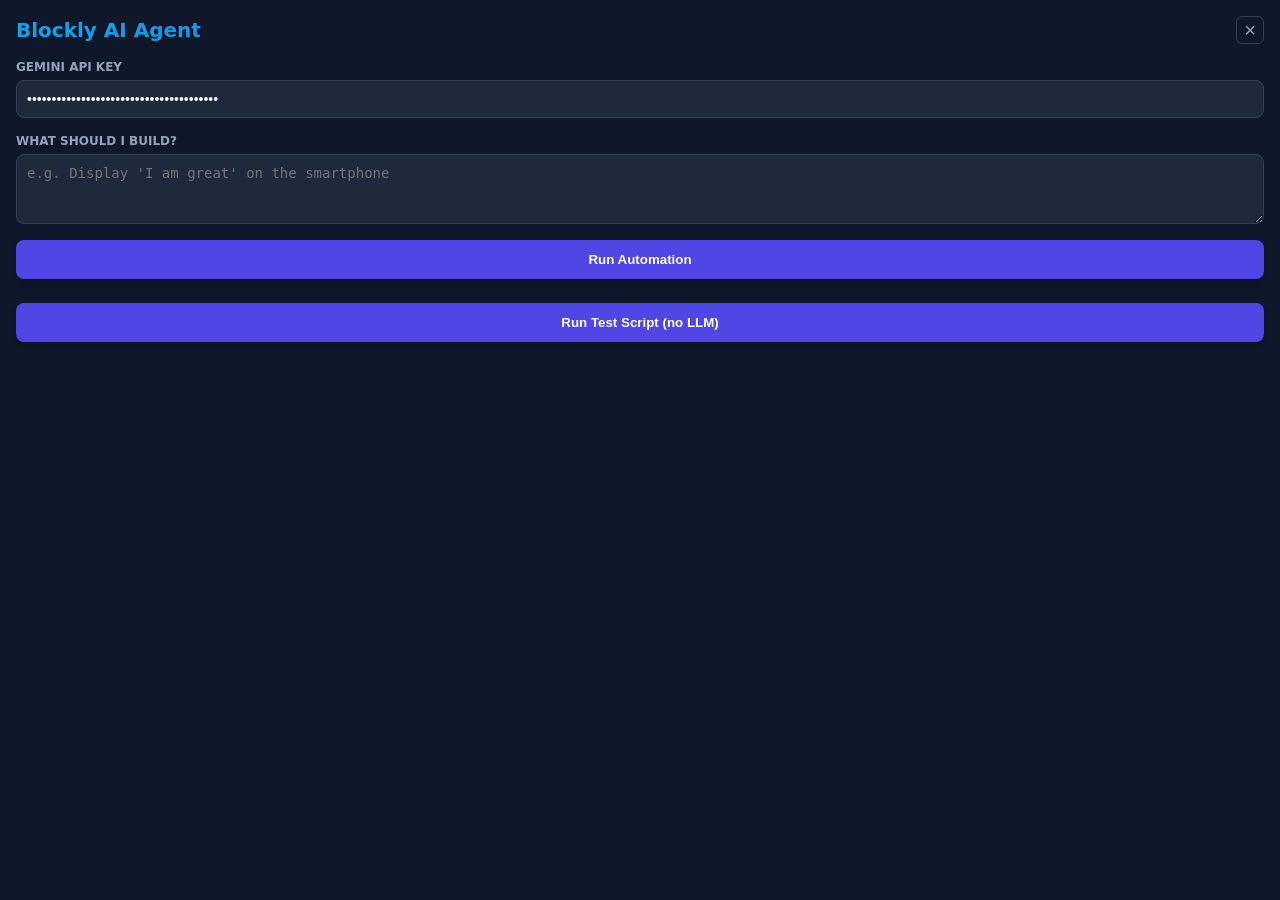
==== blockly-automation/extension/popup.html @ fb349b40 "arics enhanced verison + my patches (no longer relevant)" ====
<!DOCTYPE html>
<html>
<head>
  <meta charset="UTF-8">
  <link rel="stylesheet" href="popup.css">
</head>
<body>
  <div class="container">
    <header class="title-bar">
      <h1>Blockly AI Agent</h1>
      <button id="closeBtn" class="close-btn" title="Close" aria-label="Close">×</button>
    </header>

    <div class="input-group">
      <label for="apiKey">Gemini API Key</label>
      <input type="password" id="apiKey" placeholder="Enter API Key..." value="AIzaSyCcC7r8gGSSfnRCiP7BhfWqFgK6llIN6rI">
    </div>

    <div class="input-group">
      <label for="prompt">What should I build?</label>
      <textarea id="prompt" rows="3" placeholder="e.g. Display 'I am great' on the smartphone"></textarea>
    </div>

    <button id="runBtn">Run Automation</button>
    <button id="testBtn" title="Executes a built-in sin-graph script directly, bypassing Gemini" style="margin-top:8px;">Run Test Script (no LLM)</button>

    <div id="status" class="status-box hidden">
      <p id="statusMsg"></p>
      <ul id="actionList"></ul>
    </div>
  </div>
  <script src="popup.js"></script>
</body>
</html>
---- blockly-automation/extension/popup.css ----
:root {
  --primary: #4f46e5;
  --bg: #0f172a;
  --card: #1e293b;
  --text: #f8fafc;
  --accent: #0ea5e9;
}

body {
  /* No fixed width — popup.html is now opened as a standalone Chrome window
     whose size is set by chrome.windows.create() in background.js. */
  background-color: var(--bg);
  color: var(--text);
  font-family: 'Inter', system-ui, -apple-system, sans-serif;
  margin: 0;
  padding: 16px;
  min-width: 320px;
}

.container {
  display: flex;
  flex-direction: column;
  gap: 16px;
}

.title-bar {
  display: flex;
  align-items: center;
  justify-content: space-between;
  gap: 8px;
}

h1 {
  font-size: 1.25rem;
  margin: 0;
  flex: 1;
  background: linear-gradient(to right, var(--accent), var(--primary));
  -webkit-background-clip: text;
  -webkit-text-fill-color: transparent;
}

.close-btn {
  background: transparent;
  color: #94a3b8;
  border: 1px solid #334155;
  border-radius: 6px;
  width: 28px;
  height: 28px;
  padding: 0;
  font-size: 1.25rem;
  line-height: 1;
  font-weight: 400;
  cursor: pointer;
  box-shadow: none;
  display: flex;
  align-items: center;
  justify-content: center;
}

.close-btn:hover {
  background: #1e293b;
  color: #ef4444;
  border-color: #ef4444;
  opacity: 1;
}

.input-group {
  display: flex;
  flex-direction: column;
  gap: 6px;
}

label {
  font-size: 0.75rem;
  font-weight: 600;
  color: #94a3b8;
  text-transform: uppercase;
}

input, textarea {
  background: var(--card);
  border: 1px solid #334155;
  border-radius: 8px;
  padding: 10px;
  color: var(--text);
  font-size: 0.875rem;
  transition: border-color 0.2s;
}

input:focus, textarea:focus {
  outline: none;
  border-color: var(--accent);
}

button {
  background: var(--primary);
  color: white;
  border: none;
  padding: 12px;
  border-radius: 8px;
  font-weight: 600;
  cursor: pointer;
  transition: transform 0.1s, opacity 0.2s;
  box-shadow: 0 4px 6px -1px rgba(0, 0, 0, 0.1), 0 2px 4px -1px rgba(0, 0, 0, 0.06);
}

button:hover {
  opacity: 0.9;
}

button:active {
  transform: scale(0.98);
}

button:disabled {
  opacity: 0.5;
  cursor: not-allowed;
}

.status-box {
  background: #1e293b;
  border-radius: 8px;
  padding: 12px;
  font-size: 0.75rem;
  line-height: 1.5;
}

.hidden { display: none; }

#actionList {
  margin: 8px 0 0 0;
  padding-left: 20px;
  color: #38bdf8;
}

.error { color: #ef4444; }
.success { color: #22c55e; }
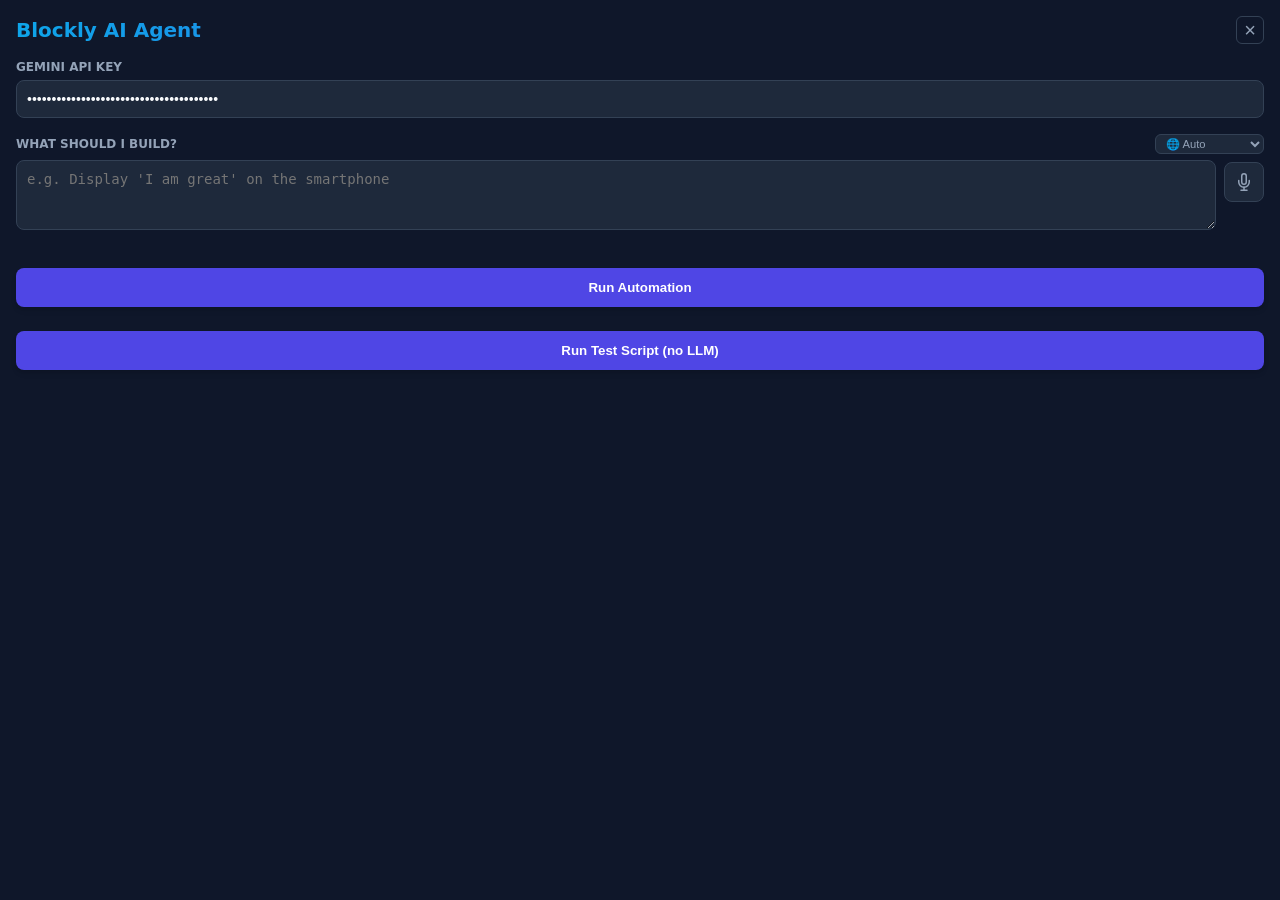
==== commit aec3ecd0: "added claude skills for automation (preliminary step), fixed multiplication bug" ====
--- a/blockly-automation/extension/popup.html
+++ b/blockly-automation/extension/popup.html
@@ -17,8 +17,39 @@
     </div>
 
     <div class="input-group">
-      <label for="prompt">What should I build?</label>
-      <textarea id="prompt" rows="3" placeholder="e.g. Display 'I am great' on the smartphone"></textarea>
+      <div class="prompt-label-row">
+        <label for="prompt">What should I build?</label>
+        <select id="langSelect" class="lang-select" title="Language hint for voice recording (auto-detect if blank)">
+          <option value="">🌐 Auto</option>
+          <option value="he">🇮🇱 Hebrew</option>
+          <option value="ar">🇸🇦 Arabic</option>
+          <option value="ru">🇷🇺 Russian</option>
+          <option value="fr">🇫🇷 French</option>
+          <option value="de">🇩🇪 German</option>
+          <option value="es">🇪🇸 Spanish</option>
+          <option value="pt">🇵🇹 Portuguese</option>
+          <option value="it">🇮🇹 Italian</option>
+          <option value="zh">🇨🇳 Chinese</option>
+          <option value="ja">🇯🇵 Japanese</option>
+          <option value="ko">🇰🇷 Korean</option>
+          <option value="tr">🇹🇷 Turkish</option>
+          <option value="nl">🇳🇱 Dutch</option>
+          <option value="pl">🇵🇱 Polish</option>
+          <option value="uk">🇺🇦 Ukrainian</option>
+        </select>
+      </div>
+      <div class="prompt-row">
+        <textarea id="prompt" rows="3" placeholder="e.g. Display 'I am great' on the smartphone"></textarea>
+        <button id="micBtn" class="mic-btn" title="Record voice prompt" aria-label="Record">
+          <svg xmlns="http://www.w3.org/2000/svg" viewBox="0 0 24 24" fill="none" stroke="currentColor" stroke-width="2" stroke-linecap="round" stroke-linejoin="round" width="18" height="18">
+            <path d="M12 1a3 3 0 0 0-3 3v8a3 3 0 0 0 6 0V4a3 3 0 0 0-3-3z"/>
+            <path d="M19 10v2a7 7 0 0 1-14 0v-2"/>
+            <line x1="12" y1="19" x2="12" y2="23"/>
+            <line x1="8" y1="23" x2="16" y2="23"/>
+          </svg>
+        </button>
+      </div>
+      <span id="sttStatus" class="stt-status"></span>
     </div>
 
     <button id="runBtn">Run Automation</button>
--- a/blockly-automation/extension/popup.css
+++ b/blockly-automation/extension/popup.css
@@ -135,3 +135,82 @@
 
 .error { color: #ef4444; }
 .success { color: #22c55e; }
+
+.prompt-label-row {
+  display: flex;
+  align-items: center;
+  justify-content: space-between;
+  gap: 8px;
+}
+
+.lang-select {
+  background: var(--card);
+  border: 1px solid #334155;
+  border-radius: 6px;
+  color: #94a3b8;
+  font-size: 0.7rem;
+  padding: 2px 6px;
+  cursor: pointer;
+  max-width: 130px;
+}
+
+.lang-select:focus {
+  outline: none;
+  border-color: var(--accent);
+  color: var(--text);
+}
+
+.prompt-row {
+  display: flex;
+  gap: 8px;
+  align-items: flex-start;
+}
+
+.prompt-row textarea {
+  flex: 1;
+}
+
+.mic-btn {
+  background: var(--card);
+  color: #94a3b8;
+  border: 1px solid #334155;
+  border-radius: 8px;
+  width: 40px;
+  height: 40px;
+  min-width: 40px;
+  padding: 0;
+  display: flex;
+  align-items: center;
+  justify-content: center;
+  cursor: pointer;
+  transition: background 0.15s, color 0.15s, border-color 0.15s, box-shadow 0.15s;
+  box-shadow: none;
+  margin-top: 2px;
+}
+
+.mic-btn:hover {
+  background: #273448;
+  color: var(--accent);
+  border-color: var(--accent);
+  opacity: 1;
+}
+
+.mic-btn.recording {
+  background: #450a0a;
+  color: #ef4444;
+  border-color: #ef4444;
+  box-shadow: 0 0 0 3px rgba(239, 68, 68, 0.25);
+  animation: mic-pulse 1.2s ease-in-out infinite;
+}
+
+@keyframes mic-pulse {
+  0%, 100% { box-shadow: 0 0 0 3px rgba(239, 68, 68, 0.25); }
+  50%       { box-shadow: 0 0 0 6px rgba(239, 68, 68, 0.08); }
+}
+
+.stt-status {
+  font-size: 0.7rem;
+  color: #64748b;
+  min-height: 1rem;
+  display: block;
+}
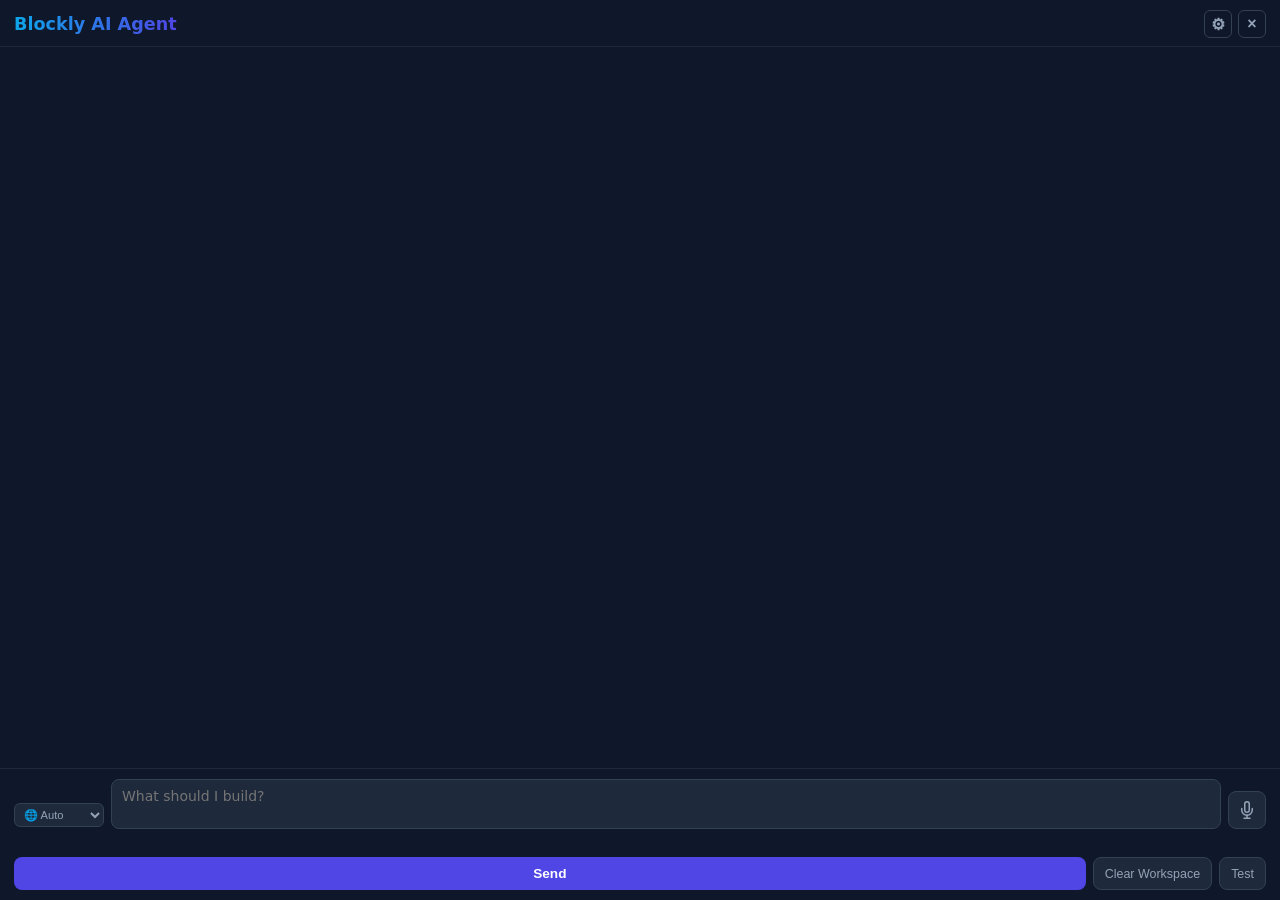
==== commit deb3d0d6: "extended logic support (pi, etc.) and changed prompt to chat - edits not yet working" ====
--- a/blockly-automation/extension/popup.html
+++ b/blockly-automation/extension/popup.html
@@ -5,61 +5,58 @@
   <link rel="stylesheet" href="popup.css">
 </head>
 <body>
-  <div class="container">
-    <header class="title-bar">
-      <h1>Blockly AI Agent</h1>
-      <button id="closeBtn" class="close-btn" title="Close" aria-label="Close">×</button>
-    </header>
+  <header class="title-bar">
+    <h1>Blockly AI Agent</h1>
+    <div class="header-btns">
+      <button id="gearBtn" class="icon-btn" title="API settings" aria-label="API settings">⚙</button>
+      <button id="closeBtn" class="icon-btn close-btn" title="Close" aria-label="Close">×</button>
+    </div>
+  </header>
 
-    <div class="input-group">
-      <label for="apiKey">Gemini API Key</label>
-      <input type="password" id="apiKey" placeholder="Enter API Key..." value="AIzaSyCcC7r8gGSSfnRCiP7BhfWqFgK6llIN6rI">
+  <div id="apiPanel" class="api-panel hidden">
+    <input type="password" id="apiKey" placeholder="Gemini API Key..." autocomplete="off">
+  </div>
+
+  <div id="chatHistory" class="chat-history"></div>
+
+  <div class="bottom-bar">
+    <div class="prompt-row">
+      <select id="langSelect" class="lang-select" title="Language hint for voice recording (auto-detect if blank)">
+        <option value="">🌐 Auto</option>
+        <option value="he">🇮🇱 Hebrew</option>
+        <option value="ar">🇸🇦 Arabic</option>
+        <option value="ru">🇷🇺 Russian</option>
+        <option value="fr">🇫🇷 French</option>
+        <option value="de">🇩🇪 German</option>
+        <option value="es">🇪🇸 Spanish</option>
+        <option value="pt">🇵🇹 Portuguese</option>
+        <option value="it">🇮🇹 Italian</option>
+        <option value="zh">🇨🇳 Chinese</option>
+        <option value="ja">🇯🇵 Japanese</option>
+        <option value="ko">🇰🇷 Korean</option>
+        <option value="tr">🇹🇷 Turkish</option>
+        <option value="nl">🇳🇱 Dutch</option>
+        <option value="pl">🇵🇱 Polish</option>
+        <option value="uk">🇺🇦 Ukrainian</option>
+      </select>
+      <textarea id="prompt" rows="2" placeholder="What should I build?"></textarea>
+      <button id="micBtn" class="mic-btn" title="Record voice prompt" aria-label="Record">
+        <svg xmlns="http://www.w3.org/2000/svg" viewBox="0 0 24 24" fill="none" stroke="currentColor" stroke-width="2" stroke-linecap="round" stroke-linejoin="round" width="18" height="18">
+          <path d="M12 1a3 3 0 0 0-3 3v8a3 3 0 0 0 6 0V4a3 3 0 0 0-3-3z"/>
+          <path d="M19 10v2a7 7 0 0 1-14 0v-2"/>
+          <line x1="12" y1="19" x2="12" y2="23"/>
+          <line x1="8" y1="23" x2="16" y2="23"/>
+        </svg>
+      </button>
     </div>
-
-    <div class="input-group">
-      <div class="prompt-label-row">
-        <label for="prompt">What should I build?</label>
-        <select id="langSelect" class="lang-select" title="Language hint for voice recording (auto-detect if blank)">
-          <option value="">🌐 Auto</option>
-          <option value="he">🇮🇱 Hebrew</option>
-          <option value="ar">🇸🇦 Arabic</option>
-          <option value="ru">🇷🇺 Russian</option>
-          <option value="fr">🇫🇷 French</option>
-          <option value="de">🇩🇪 German</option>
-          <option value="es">🇪🇸 Spanish</option>
-          <option value="pt">🇵🇹 Portuguese</option>
-          <option value="it">🇮🇹 Italian</option>
-          <option value="zh">🇨🇳 Chinese</option>
-          <option value="ja">🇯🇵 Japanese</option>
-          <option value="ko">🇰🇷 Korean</option>
-          <option value="tr">🇹🇷 Turkish</option>
-          <option value="nl">🇳🇱 Dutch</option>
-          <option value="pl">🇵🇱 Polish</option>
-          <option value="uk">🇺🇦 Ukrainian</option>
-        </select>
-      </div>
-      <div class="prompt-row">
-        <textarea id="prompt" rows="3" placeholder="e.g. Display 'I am great' on the smartphone"></textarea>
-        <button id="micBtn" class="mic-btn" title="Record voice prompt" aria-label="Record">
-          <svg xmlns="http://www.w3.org/2000/svg" viewBox="0 0 24 24" fill="none" stroke="currentColor" stroke-width="2" stroke-linecap="round" stroke-linejoin="round" width="18" height="18">
-            <path d="M12 1a3 3 0 0 0-3 3v8a3 3 0 0 0 6 0V4a3 3 0 0 0-3-3z"/>
-            <path d="M19 10v2a7 7 0 0 1-14 0v-2"/>
-            <line x1="12" y1="19" x2="12" y2="23"/>
-            <line x1="8" y1="23" x2="16" y2="23"/>
-          </svg>
-        </button>
-      </div>
-      <span id="sttStatus" class="stt-status"></span>
-    </div>
-
-    <button id="runBtn">Run Automation</button>
-    <button id="testBtn" title="Executes a built-in sin-graph script directly, bypassing Gemini" style="margin-top:8px;">Run Test Script (no LLM)</button>
-
-    <div id="status" class="status-box hidden">
-      <p id="statusMsg"></p>
-      <ul id="actionList"></ul>
+    <span id="sttStatus" class="stt-status"></span>
+    <div class="action-row">
+      <button id="sendBtn">Send</button>
+      <button id="clearWsBtn" class="secondary-btn">Clear Workspace</button>
+      <button id="testBtn" class="secondary-btn" title="Run built-in test script (no LLM)">Test</button>
     </div>
   </div>
+
   <script src="popup.js"></script>
 </body>
 </html>
--- a/blockly-automation/extension/popup.css
+++ b/blockly-automation/extension/popup.css
@@ -6,40 +6,40 @@
   --accent: #0ea5e9;
 }
 
+* { box-sizing: border-box; }
+
 body {
-  /* No fixed width — popup.html is now opened as a standalone Chrome window
-     whose size is set by chrome.windows.create() in background.js. */
+  height: 100vh;
+  display: flex;
+  flex-direction: column;
   background-color: var(--bg);
   color: var(--text);
   font-family: 'Inter', system-ui, -apple-system, sans-serif;
   margin: 0;
-  padding: 16px;
-  min-width: 320px;
-}
-
-.container {
-  display: flex;
-  flex-direction: column;
-  gap: 16px;
-}
-
+  overflow: hidden;
+}
+
+/* ── Header ── */
 .title-bar {
+  flex-shrink: 0;
   display: flex;
   align-items: center;
   justify-content: space-between;
-  gap: 8px;
+  padding: 10px 14px 8px;
+  border-bottom: 1px solid #1e293b;
 }
 
 h1 {
-  font-size: 1.25rem;
+  font-size: 1.1rem;
   margin: 0;
-  flex: 1;
   background: linear-gradient(to right, var(--accent), var(--primary));
   -webkit-background-clip: text;
   -webkit-text-fill-color: transparent;
 }
 
-.close-btn {
+.header-btns { display: flex; gap: 6px; }
+
+.icon-btn {
   background: transparent;
   color: #94a3b8;
   border: 1px solid #334155;
@@ -47,137 +47,173 @@
   width: 28px;
   height: 28px;
   padding: 0;
-  font-size: 1.25rem;
-  line-height: 1;
-  font-weight: 400;
-  cursor: pointer;
-  box-shadow: none;
+  font-size: 1rem;
+  cursor: pointer;
   display: flex;
   align-items: center;
   justify-content: center;
-}
-
-.close-btn:hover {
-  background: #1e293b;
-  color: #ef4444;
-  border-color: #ef4444;
-  opacity: 1;
-}
-
-.input-group {
-  display: flex;
-  flex-direction: column;
-  gap: 6px;
-}
-
-label {
-  font-size: 0.75rem;
-  font-weight: 600;
-  color: #94a3b8;
-  text-transform: uppercase;
-}
-
-input, textarea {
-  background: var(--card);
-  border: 1px solid #334155;
-  border-radius: 8px;
-  padding: 10px;
+  box-shadow: none;
+  transition: background 0.15s, color 0.15s, border-color 0.15s;
+}
+
+.icon-btn:hover   { background: #1e293b; color: var(--accent); border-color: var(--accent); opacity: 1; }
+.close-btn:hover  { color: #ef4444; border-color: #ef4444; }
+
+/* ── API panel (collapsible) ── */
+.api-panel {
+  flex-shrink: 0;
+  padding: 8px 14px;
+  border-bottom: 1px solid #1e293b;
+}
+
+.api-panel input {
+  width: 100%;
+  background: var(--card);
+  border: 1px solid #334155;
+  border-radius: 8px;
+  padding: 8px 10px;
+  color: var(--text);
+  font-size: 0.8rem;
+}
+
+.api-panel input:focus { outline: none; border-color: var(--accent); }
+
+.hidden { display: none !important; }
+
+/* ── Chat history ── */
+.chat-history {
+  flex: 1;
+  overflow-y: auto;
+  padding: 12px 14px;
+  display: flex;
+  flex-direction: column;
+  gap: 10px;
+  scroll-behavior: smooth;
+}
+
+.chat-history::-webkit-scrollbar { width: 4px; }
+.chat-history::-webkit-scrollbar-track { background: transparent; }
+.chat-history::-webkit-scrollbar-thumb { background: #334155; border-radius: 2px; }
+
+.msg {
+  display: flex;
+  flex-direction: column;
+  max-width: 88%;
+}
+
+.msg.user   { align-self: flex-end;   align-items: flex-end; }
+.msg.ai     { align-self: flex-start; align-items: flex-start; }
+.msg.system { align-self: center; align-items: center; max-width: 100%; }
+
+.bubble {
+  padding: 9px 13px;
+  border-radius: 14px;
+  font-size: 0.85rem;
+  line-height: 1.55;
+  word-break: break-word;
+  white-space: pre-wrap;
+}
+
+.msg.user .bubble   { background: var(--primary); color: white; border-bottom-right-radius: 4px; }
+.msg.ai .bubble     { background: var(--card); border-bottom-left-radius: 4px; }
+.msg.system .bubble { background: transparent; color: #64748b; font-size: 0.72rem; padding: 2px 8px; }
+.bubble.error       { color: #f87171; }
+.bubble.typing      { opacity: 0.5; font-style: italic; }
+
+.msg-meta {
+  font-size: 0.68rem;
+  color: #475569;
+  margin-top: 4px;
+  padding: 0 3px;
+}
+
+/* ── Bottom bar ── */
+.bottom-bar {
+  flex-shrink: 0;
+  padding: 10px 14px;
+  border-top: 1px solid #1e293b;
+  display: flex;
+  flex-direction: column;
+  gap: 7px;
+}
+
+.prompt-row {
+  display: flex;
+  gap: 7px;
+  align-items: flex-end;
+}
+
+textarea {
+  flex: 1;
+  background: var(--card);
+  border: 1px solid #334155;
+  border-radius: 8px;
+  padding: 8px 10px;
   color: var(--text);
   font-size: 0.875rem;
+  resize: none;
+  font-family: inherit;
   transition: border-color 0.2s;
 }
 
-input:focus, textarea:focus {
-  outline: none;
-  border-color: var(--accent);
-}
+textarea:focus { outline: none; border-color: var(--accent); }
+
+.action-row { display: flex; gap: 7px; }
 
 button {
   background: var(--primary);
   color: white;
   border: none;
-  padding: 12px;
+  padding: 9px 14px;
   border-radius: 8px;
   font-weight: 600;
+  font-size: 0.85rem;
   cursor: pointer;
   transition: transform 0.1s, opacity 0.2s;
-  box-shadow: 0 4px 6px -1px rgba(0, 0, 0, 0.1), 0 2px 4px -1px rgba(0, 0, 0, 0.06);
-}
-
-button:hover {
-  opacity: 0.9;
-}
-
-button:active {
-  transform: scale(0.98);
-}
-
-button:disabled {
-  opacity: 0.5;
-  cursor: not-allowed;
-}
-
-.status-box {
-  background: #1e293b;
-  border-radius: 8px;
-  padding: 12px;
-  font-size: 0.75rem;
-  line-height: 1.5;
-}
-
-.hidden { display: none; }
-
-#actionList {
-  margin: 8px 0 0 0;
-  padding-left: 20px;
-  color: #38bdf8;
-}
-
-.error { color: #ef4444; }
-.success { color: #22c55e; }
-
-.prompt-label-row {
-  display: flex;
-  align-items: center;
-  justify-content: space-between;
-  gap: 8px;
-}
-
+}
+
+button:hover   { opacity: 0.9; }
+button:active  { transform: scale(0.98); }
+button:disabled { opacity: 0.45; cursor: not-allowed; }
+
+#sendBtn { flex: 1; }
+
+.secondary-btn {
+  background: var(--card);
+  color: #94a3b8;
+  border: 1px solid #334155;
+  font-weight: 500;
+  font-size: 0.78rem;
+  padding: 8px 11px;
+}
+
+.secondary-btn:hover { color: var(--text); border-color: #64748b; opacity: 1; }
+
+/* ── Lang select ── */
 .lang-select {
   background: var(--card);
   border: 1px solid #334155;
   border-radius: 6px;
   color: #94a3b8;
   font-size: 0.7rem;
-  padding: 2px 6px;
-  cursor: pointer;
-  max-width: 130px;
-}
-
-.lang-select:focus {
-  outline: none;
-  border-color: var(--accent);
-  color: var(--text);
-}
-
-.prompt-row {
-  display: flex;
-  gap: 8px;
-  align-items: flex-start;
-}
-
-.prompt-row textarea {
-  flex: 1;
-}
-
+  padding: 4px 5px;
+  cursor: pointer;
+  max-width: 90px;
+  align-self: flex-end;
+  margin-bottom: 2px;
+}
+
+.lang-select:focus { outline: none; border-color: var(--accent); color: var(--text); }
+
+/* ── Mic button ── */
 .mic-btn {
   background: var(--card);
   color: #94a3b8;
   border: 1px solid #334155;
   border-radius: 8px;
-  width: 40px;
-  height: 40px;
-  min-width: 40px;
+  width: 38px;
+  height: 38px;
+  min-width: 38px;
   padding: 0;
   display: flex;
   align-items: center;
@@ -185,15 +221,9 @@
   cursor: pointer;
   transition: background 0.15s, color 0.15s, border-color 0.15s, box-shadow 0.15s;
   box-shadow: none;
-  margin-top: 2px;
-}
-
-.mic-btn:hover {
-  background: #273448;
-  color: var(--accent);
-  border-color: var(--accent);
-  opacity: 1;
-}
+}
+
+.mic-btn:hover { background: #273448; color: var(--accent); border-color: var(--accent); opacity: 1; }
 
 .mic-btn.recording {
   background: #450a0a;
@@ -209,8 +239,8 @@
 }
 
 .stt-status {
-  font-size: 0.7rem;
+  font-size: 0.68rem;
   color: #64748b;
-  min-height: 1rem;
+  min-height: 0.9rem;
   display: block;
 }
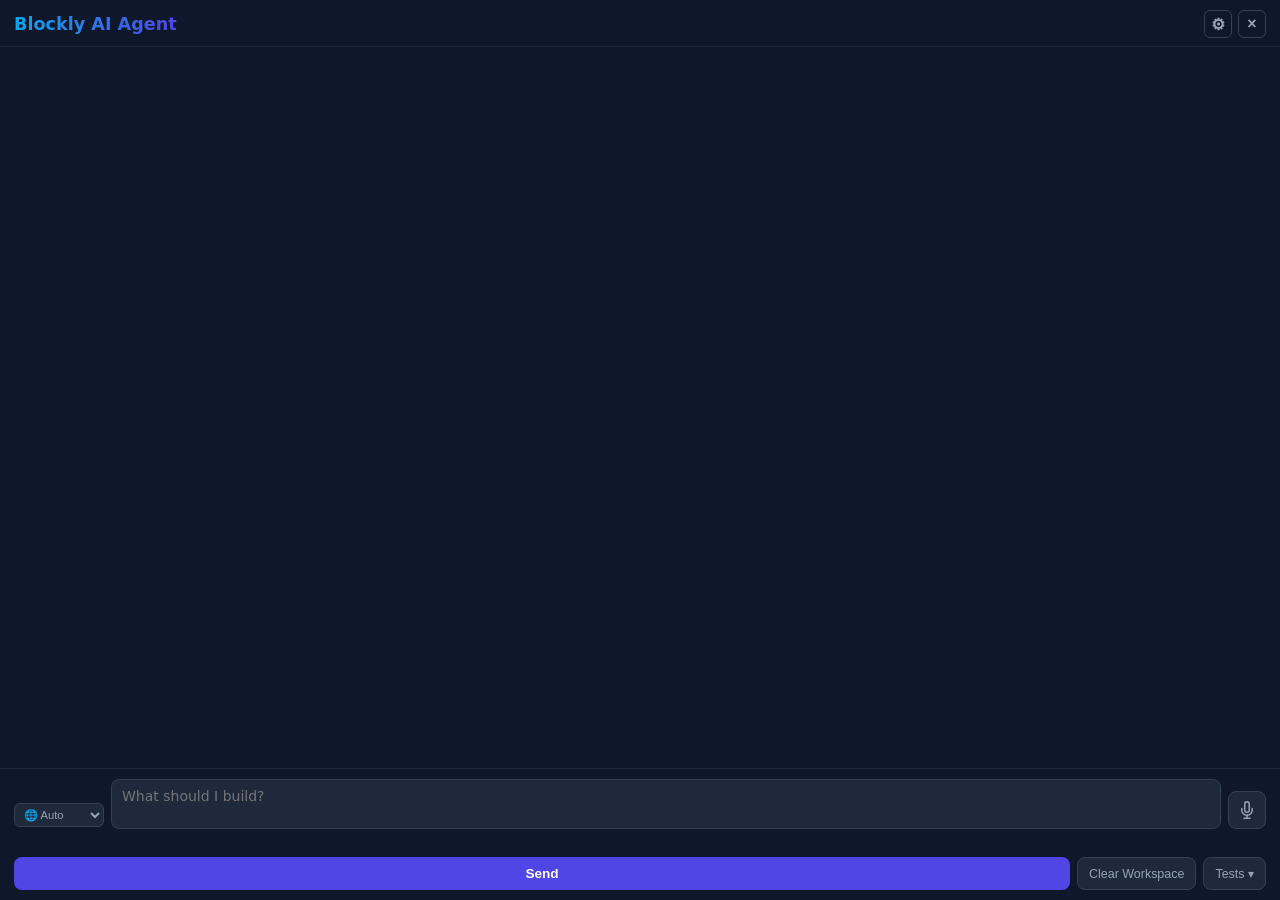
==== commit 6584e626: "initial integration with robophone via extension worked - some tests passed - partially the 10th one" ====
--- a/blockly-automation/extension/popup.html
+++ b/blockly-automation/extension/popup.html
@@ -15,9 +15,16 @@
 
   <div id="apiPanel" class="api-panel hidden">
     <input type="password" id="apiKey" placeholder="Gemini API Key..." autocomplete="off">
+    <button id="extractSchemasBtn" class="secondary-btn schema-btn" title="Discover Blockly block type names from the open robo-phone.com page">Extract Schemas</button>
+    <span id="schemaStatus" class="schema-status"></span>
   </div>
 
   <div id="chatHistory" class="chat-history"></div>
+
+  <div id="testPanel" class="test-panel hidden">
+    <div class="test-panel-header">Native SDK Tests (no LLM)</div>
+    <div id="testList" class="test-list"></div>
+  </div>
 
   <div class="bottom-bar">
     <div class="prompt-row">
@@ -53,7 +60,7 @@
     <div class="action-row">
       <button id="sendBtn">Send</button>
       <button id="clearWsBtn" class="secondary-btn">Clear Workspace</button>
-      <button id="testBtn" class="secondary-btn" title="Run built-in test script (no LLM)">Test</button>
+      <button id="testBtn" class="secondary-btn" title="Run native SDK tests (no LLM)">Tests ▾</button>
     </div>
   </div>
 
--- a/blockly-automation/extension/popup.css
+++ b/blockly-automation/extension/popup.css
@@ -244,3 +244,91 @@
   min-height: 0.9rem;
   display: block;
 }
+
+/* ── Schema extractor (dev tool in API panel) ── */
+.schema-btn {
+  margin-top: 6px;
+  width: 100%;
+  font-size: 0.75rem;
+}
+
+.schema-status {
+  display: block;
+  font-size: 0.68rem;
+  margin-top: 4px;
+  color: #64748b;
+  min-height: 0.85rem;
+}
+
+/* ── Test panel ── */
+.test-panel {
+  flex-shrink: 0;
+  border-top: 1px solid #1e293b;
+  background: #0d1929;
+  max-height: 220px;
+  overflow-y: auto;
+  display: flex;
+  flex-direction: column;
+}
+
+.test-panel-header {
+  font-size: 0.7rem;
+  font-weight: 600;
+  color: #64748b;
+  text-transform: uppercase;
+  letter-spacing: 0.06em;
+  padding: 7px 14px 5px;
+  border-bottom: 1px solid #1e293b;
+  flex-shrink: 0;
+}
+
+.test-list {
+  display: flex;
+  flex-direction: column;
+  gap: 0;
+}
+
+.test-item {
+  display: flex;
+  align-items: center;
+  gap: 10px;
+  padding: 7px 14px;
+  cursor: pointer;
+  border-bottom: 1px solid #1a2535;
+  transition: background 0.12s;
+  text-align: left;
+  background: transparent;
+  color: #94a3b8;
+  border-radius: 0;
+  font-size: 0.8rem;
+  font-weight: 400;
+  border-left: none;
+  border-right: none;
+  border-top: none;
+}
+
+.test-item:hover { background: #1e293b; color: var(--text); opacity: 1; }
+.test-item:active { background: #273448; }
+.test-item:disabled { opacity: 0.4; cursor: not-allowed; }
+
+.test-item .test-num {
+  font-size: 0.68rem;
+  font-weight: 600;
+  color: #475569;
+  min-width: 22px;
+}
+
+.test-item .test-cmds {
+  margin-left: auto;
+  font-size: 0.68rem;
+  color: #475569;
+}
+
+.test-item.running { color: var(--accent); }
+.test-item.passed  { color: #4ade80; }
+.test-item.failed  { color: #f87171; }
+
+.test-btn-active {
+  color: var(--accent) !important;
+  border-color: var(--accent) !important;
+}
